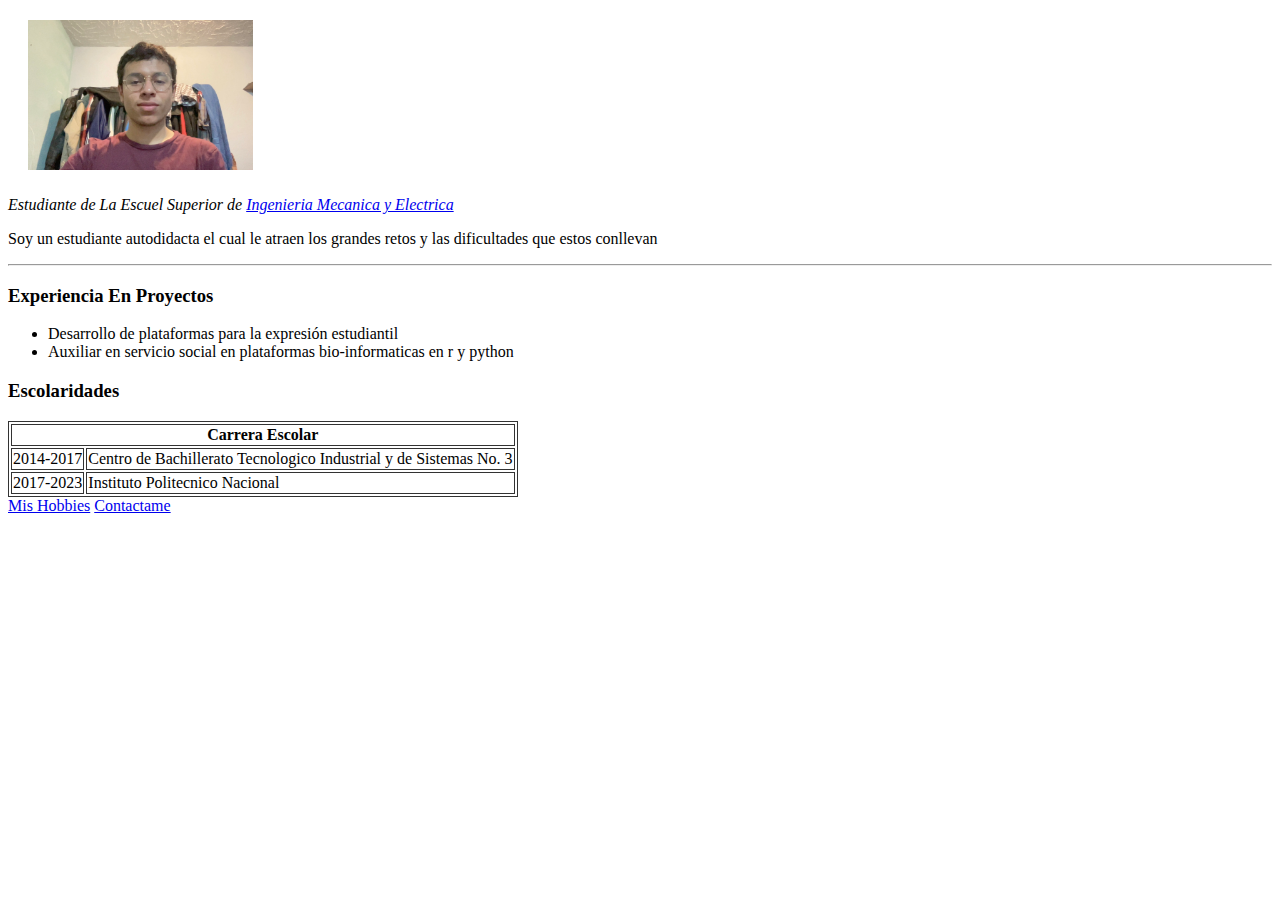
==== index.html @ 6144504a "Primer Commit de apuntes" ====
<!DOCTYPE html>
<html lang="en">
<head>
    <meta charset="UTF-8">
    <title>Sitio Personal de Manuel</title>
    <link rel="stylesheet" type"text/css" href="css/styles.css">
</head>
<body>
    <div class="manuel">
    <img src="images/manuel.jpg" alt="Manuel Antonio Palafox Macias">
    </div>
    <p><em>Estudiante de La Escuel Superior de <a href="https://www.esimez.ipn.mx/">Ingenieria Mecanica y Electrica</a> </em></p>
    <p>Soy un estudiante autodidacta el cual le atraen los grandes retos y las dificultades que estos conllevan</p>
    <hr>
    <h3>Experiencia En Proyectos</h3>
    <ul>
        <li>Desarrollo de plataformas para la expresión estudiantil</li>
        <li>Auxiliar en servicio social en plataformas bio-informaticas en r y python</li>
    </ul>
    <h3>Escolaridades</h3>
    <table>
        <thead>
            <tr> <!-- En este caso de la tabla tenemos el atributo de colspan para que el th ocupe el espacio de las 2 columnas en vez de solo 1-->
                <th colspan="2">
                    Carrera Escolar
                </th>
            </tr>
        </thead>
        <tbody>
            <tr>
                <td>2014-2017</td>
                <td>Centro de Bachillerato Tecnologico Industrial y de Sistemas No. 3</td>
            </tr>
            <tr>
                <td>2017-2023</td>
                <td>Instituto Politecnico Nacional</td>
            </tr>
        </tbody>
    </table>
    <a href="hobbies.html">Mis Hobbies</a>
    <a href="contact-me.html">Contactame</a>
</body>
</html>
---- css/styles.css ----
img{
    max-width: 100%;
    max-height: 100%;
}

div{
    width: 300px;
    height: 150px;
    margin: 10px;
    padding: 10px;
}

table,
td,
th{
    border: 1px solid #333;
}
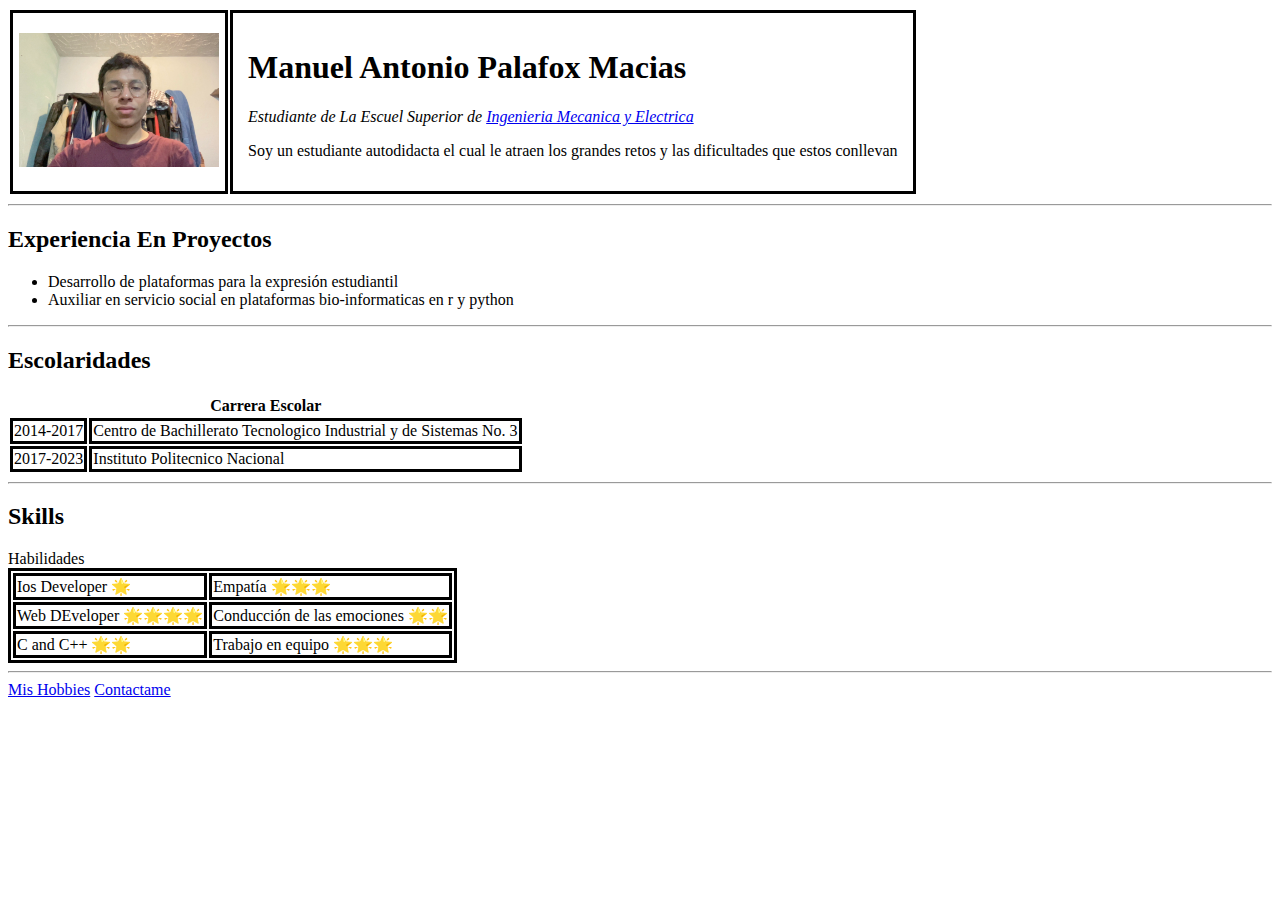
==== commit 26388fec: "Segundo dia de curso" ====
--- a/index.html
+++ b/index.html
@@ -3,22 +3,31 @@
 <head>
     <meta charset="UTF-8">
     <title>Sitio Personal de Manuel</title>
-    <link rel="stylesheet" type"text/css" href="css/styles.css">
+    <link rel="stylesheet" type="text/css" href="css/styles.css">
 </head>
 <body>
-    <div class="manuel">
-    <img src="images/manuel.jpg" alt="Manuel Antonio Palafox Macias">
-    </div>
-    <p><em>Estudiante de La Escuel Superior de <a href="https://www.esimez.ipn.mx/">Ingenieria Mecanica y Electrica</a> </em></p>
-    <p>Soy un estudiante autodidacta el cual le atraen los grandes retos y las dificultades que estos conllevan</p>
+    <table class="encabezado">
+        <td><div class="manuel">
+            <img src="images/manuel.jpg" alt="Manuel Antonio Palafox Macias">
+            </div>
+        </td>
+
+        <td class="info-encabezado">
+            <h1>Manuel Antonio Palafox Macias</h1>     
+             <p><em>Estudiante de La Escuel Superior de <a href="https://www.esimez.ipn.mx/">Ingenieria Mecanica y Electrica</a> </em></p>
+            <p>Soy un estudiante autodidacta el cual le atraen los grandes retos y las dificultades que estos conllevan</p>
+        </td>
+    </table>
     <hr>
-    <h3>Experiencia En Proyectos</h3>
+    <h2>Experiencia En Proyectos</h2>
     <ul>
         <li>Desarrollo de plataformas para la expresión estudiantil</li>
         <li>Auxiliar en servicio social en plataformas bio-informaticas en r y python</li>
     </ul>
-    <h3>Escolaridades</h3>
-    <table>
+    <hr>
+
+    <h2>Escolaridades</h2>
+    <table class="escolaridades" >
         <thead>
             <tr> <!-- En este caso de la tabla tenemos el atributo de colspan para que el th ocupe el espacio de las 2 columnas en vez de solo 1-->
                 <th colspan="2">
@@ -37,6 +46,26 @@
             </tr>
         </tbody>
     </table>
+    <hr>
+    <h2>Skills</h2>
+    <table id="skills">
+        <thead>Habilidades</thead>
+        <tbody>
+            <tr border="solid" >
+                <td>Ios Developer 🌟</td>
+                <td>Empatía 🌟🌟🌟</td>
+            </tr>
+            <tr>
+                <td>Web DEveloper 🌟🌟🌟🌟</td>
+                <td>Conducción de las emociones 🌟🌟</td>
+            </tr>
+            <tr>
+                <td>C and C++ 🌟🌟</td>
+                <td>Trabajo en equipo 🌟🌟🌟</td>
+            </tr>
+        </tbody>
+    </table>
+    <hr>
     <a href="hobbies.html">Mis Hobbies</a>
     <a href="contact-me.html">Contactame</a>
 </body>
--- a/css/styles.css
+++ b/css/styles.css
@@ -4,16 +4,15 @@
 }
 
 div{
-    width: 300px;
-    height: 150px;
-    margin: 10px;
-    padding: 10px;
-}
-
-table,
-td,
-th{
-    border: 1px solid #333;
+    width: 200px;
+    padding: 5px;
 }
 
 
+.info-encabezado{
+    padding: 15px;
+}
+
+#skills, td{
+    border: solid;
+}